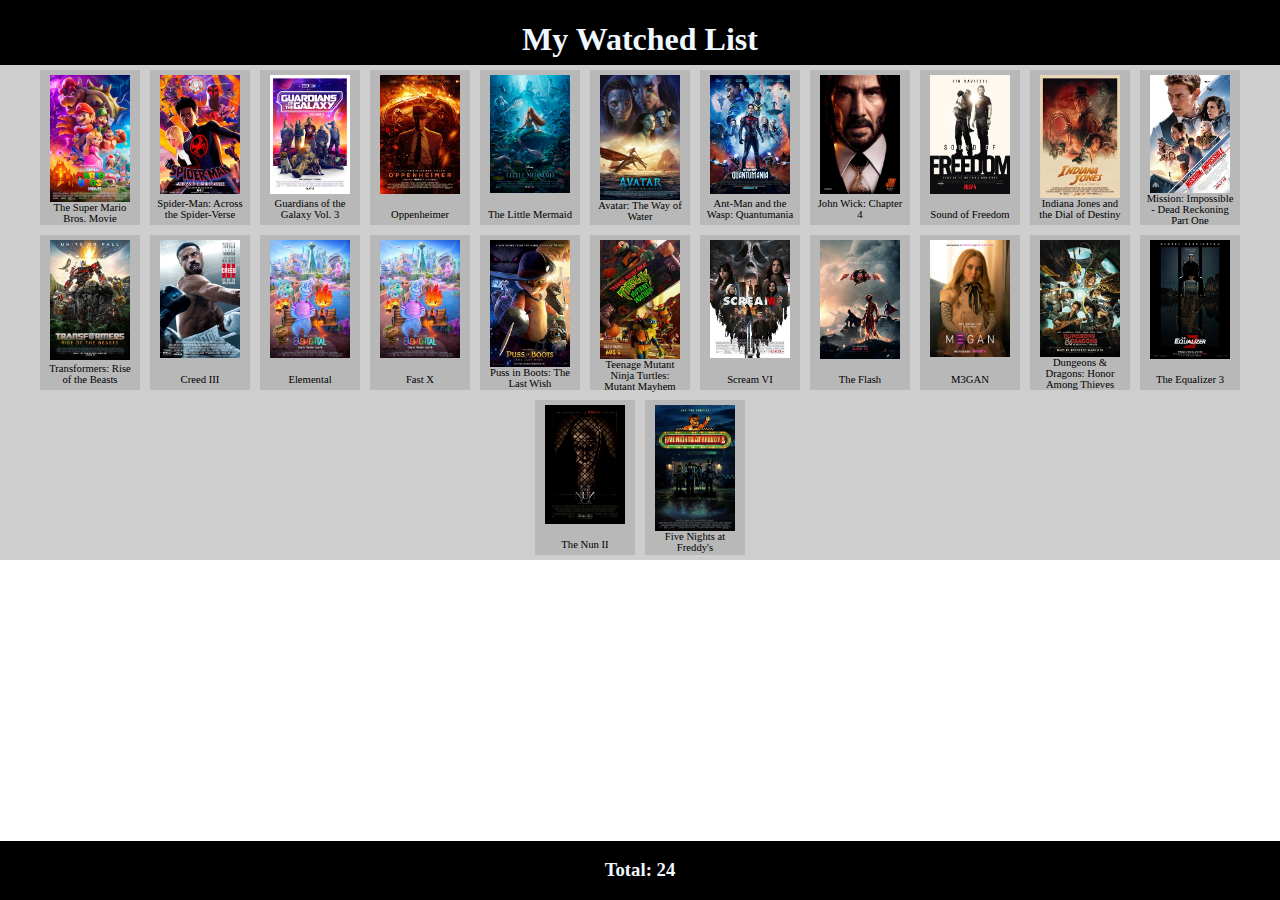
==== index.html @ 85ebb956 "innitial commit  Changes to be committed: 	new file:   index.html 	new file:   media/Ant-Man_and_the" ====
<!DOCTYPE html>
<html lang="en">
  <head>
    <meta charset="UTF-8" />
    <meta name="viewport" content="width=device-width, initial-scale=1.0" />
    <title>My Watched List</title>
    <link rel="stylesheet" href="style.css" />
    <script src="watchedList.js"></script>
  </head>
  <body>
    <nav>
      <h1>My Watched List</h1>
    </nav>
    <div class="container">

      <div class="eachMovies">
        <figure>
          <img src="media/The_Super_Mario_Bros._Movie_poster.jpg" alt="poster"/>
          <figcaption>The Super Mario Bros. Movie</figcaption>
        </figure>
      </div>

      <div class="eachMovies">
        <figure>
          <img src="media/Spider-Man-_Across_the_Spider-Verse_poster.jpg" alt="poster"/>
          <figcaption>Spider-Man: Across the Spider-Verse</figcaption>
        </figure>
      </div>

      <div class="eachMovies">
        <figure>
          <img src="media/Guardians_of_the_Galaxy_Vol._3_poster.jpg" alt="poster"/>
          <figcaption>Guardians of the Galaxy Vol. 3</figcaption>
        </figure>
      </div>

      <div class="eachMovies">
        <figure>
          <img src="media/Oppenheimer_(film).jpg" alt="poster"/>
          <figcaption>Oppenheimer</figcaption>
        </figure>
      </div>

      <div class="eachMovies">
        <figure>
          <img src="media/The_Little_Mermaid_(2023_film).png" alt="poster"/>
          <figcaption>The Little Mermaid</figcaption>
        </figure>
      </div>

      <div class="eachMovies">
        <figure>
          <img src="media/Avatar_The_Way_of_Water_poster.jpg" alt="poster"/>
          <figcaption>Avatar: The Way of Water</figcaption>
        </figure>
      </div>

      <div class="eachMovies">
        <figure>
          <img src="media/Ant-Man_and_the_Wasp_Quantumania_poster.jpg" alt="poster"/>
          <figcaption>Ant-Man and the Wasp: Quantumania</figcaption>
        </figure>
      </div>

      <div class="eachMovies">
        <figure>
          <img src="media/John_Wick_-_Chapter_4_promotional_poster.jpg" alt="poster"/>
          <figcaption>John Wick: Chapter 4</figcaption>
        </figure>
      </div>

      <div class="eachMovies">
        <figure>
          <img src="media/The_Sound_of_Freedom_Poster.jpg" alt="poster"/>
          <figcaption>Sound of Freedom</figcaption>
        </figure>
      </div>

      <div class="eachMovies">
        <figure>
          <img src="media/Indiana_Jones_and_the_Dial_of_Destiny_theatrical_poster.jpg" alt="poster"/>
          <figcaption>Indiana Jones and the Dial of Destiny</figcaption>
        </figure>
      </div>

      <div class="eachMovies">
        <figure>
          <img src="media/Mission-_Impossible_–_Dead_Reckoning_Part_One_poster.jpg" alt="poster"/>
          <figcaption>Mission: Impossible - Dead Reckoning Part One</figcaption>
        </figure>
      </div>

      <div class="eachMovies">
        <figure>
          <img src="media/Transformers-_Rise_of_the_Beasts.jpg" alt="poster"/>
          <figcaption>Transformers: Rise of the Beasts</figcaption>
        </figure>
      </div>

      <div class="eachMovies">
        <figure>
          <img src="media/Creed_III_poster.png" alt="poster"/>
          <figcaption>Creed III</figcaption>
        </figure>
      </div>

      <div class="eachMovies">
        <figure>
          <img src="media/Elemental_final_poster.jpg" alt="poster"/>
          <figcaption>Elemental</figcaption>
        </figure>
      </div>

      <div class="eachMovies">
        <figure>
          <img src="media/Elemental_final_poster.jpg" alt="poster"/>
          <figcaption>Fast X</figcaption>
        </figure>
      </div>

      <div class="eachMovies">
        <figure>
          <img src="media/Puss_in_Boots_The_Last_Wish_poster.jpg" alt="poster"/>
          <figcaption>Puss in Boots: The Last Wish</figcaption>
        </figure>
      </div>

      <div class="eachMovies">
        <figure>
          <img src="media/Teenage_Mutant_Ninja_Turtles_-_Mutant_Mayhem.jpg" alt="poster"/>
          <figcaption>Teenage Mutant Ninja Turtles: Mutant Mayhem</figcaption>
        </figure>
      </div>

      <div class="eachMovies">
        <figure>
          <img src="media/Scream_VI_poster.jpg" alt="poster"/>
          <figcaption>Scream VI</figcaption>
        </figure>
      </div>

      <div class="eachMovies">
        <figure>
          <img src="media/The_Flash_(film)_poster.jpg" alt="poster"/>
          <figcaption>The Flash</figcaption>
        </figure>
      </div>

      <div class="eachMovies">
        <figure>
          <img src="media/M3GAN_Poster.jpeg" alt="poster"/>
          <figcaption>M3GAN</figcaption>
        </figure>
      </div>

      <div class="eachMovies">
        <figure>
          <img src="media/Theatrical_poster_for_Dungeons_and_Dragons,_Honor_Among_Thieves.jpg" alt="poster"/>
          <figcaption>Dungeons & Dragons: Honor Among Thieves</figcaption>
        </figure>
      </div>

      <div class="eachMovies">
        <figure>
          <img src="media/The_Equalizer_3_poster.jpg" alt="poster"/>
          <figcaption>The Equalizer 3</figcaption>
        </figure>
      </div>

      <div class="eachMovies">
        <figure>
          <img src="media/The_Nun_II_(2023).jpg" alt="poster"/>
          <figcaption>The Nun II</figcaption>
        </figure>
      </div>

      <div class="eachMovies">
        <figure>
          <img src="media/Five_Nights_At_Freddy's_poster.jpeg" alt="poster"/>
          <figcaption>Five Nights at Freddy's</figcaption>
        </figure>
      </div>

    </div>
    <footer>
        <h3>Total: 24</h3>
    </footer>
  </body>
</html>
---- style.css ----
body {
    margin: 0;
    padding: 0;
}
nav, footer {
    background-color: black;
    color: aliceblue;
    text-align: center;
    width: 100vw;
    position: fixed;
}

.container {
    background-color: rgb(206, 206, 206);
    position: absolute;
    display: flex;
    flex-wrap: wrap;
    justify-content: center;
    top: 65px;
}

.eachMovies {
    background-color: rgb(206, 206, 206);
    width: 100px;
    padding: 5px;
}

img {
    width: 80px;
    height: auto;
}

figure {
    display: flex;
    flex-direction: column;
    align-items: center;
    justify-content: space-between;
    background-color: rgb(184, 184, 184);
    margin: 0;
    padding: 5px;
    height: 145px;
    width: 90px;
}

figcaption {
    text-align: center;
    font-size: 8pt;
}

footer {
    bottom: 0;
}
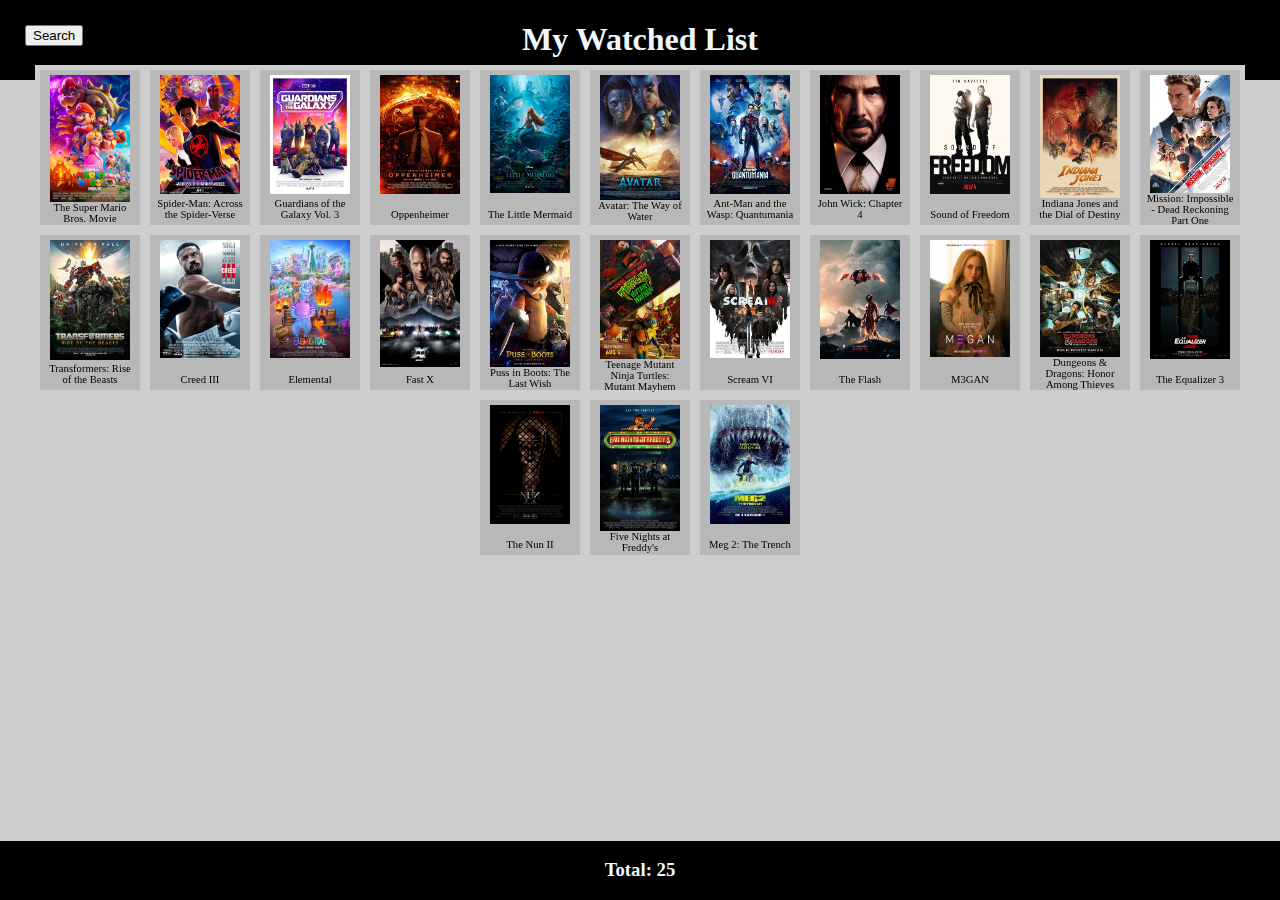
==== commit 5d769b15: "add search button + one movie  Changes to be committed: 	modified:   index.html 	new file:   media/M" ====
--- a/index.html
+++ b/index.html
@@ -5,185 +5,197 @@
     <meta name="viewport" content="width=device-width, initial-scale=1.0" />
     <title>My Watched List</title>
     <link rel="stylesheet" href="style.css" />
-    <script src="watchedList.js"></script>
   </head>
   <body>
+    <!-- ------------------------------ nav --------------------------------- -->
     <nav>
+      <button onclick="search()" type="submit">Search</button>
       <h1>My Watched List</h1>
     </nav>
+    <!-- ------------------------------ movies --------------------------------- -->
     <div class="container">
 
-      <div class="eachMovies">
+      <div class="eachMovies" id="The Super Mario Bros. Movie">
         <figure>
           <img src="media/The_Super_Mario_Bros._Movie_poster.jpg" alt="poster"/>
           <figcaption>The Super Mario Bros. Movie</figcaption>
         </figure>
       </div>
 
-      <div class="eachMovies">
+      <div class="eachMovies" id="Spider-Man: Across the Spider-Verse">
         <figure>
           <img src="media/Spider-Man-_Across_the_Spider-Verse_poster.jpg" alt="poster"/>
           <figcaption>Spider-Man: Across the Spider-Verse</figcaption>
         </figure>
       </div>
 
-      <div class="eachMovies">
+      <div class="eachMovies" id="Guardians of the Galaxy Vol. 3">
         <figure>
           <img src="media/Guardians_of_the_Galaxy_Vol._3_poster.jpg" alt="poster"/>
           <figcaption>Guardians of the Galaxy Vol. 3</figcaption>
         </figure>
       </div>
 
-      <div class="eachMovies">
+      <div class="eachMovies" id="Oppenheimer">
         <figure>
           <img src="media/Oppenheimer_(film).jpg" alt="poster"/>
           <figcaption>Oppenheimer</figcaption>
         </figure>
       </div>
 
-      <div class="eachMovies">
+      <div class="eachMovies" id="The Little Mermaid">
         <figure>
           <img src="media/The_Little_Mermaid_(2023_film).png" alt="poster"/>
           <figcaption>The Little Mermaid</figcaption>
         </figure>
       </div>
 
-      <div class="eachMovies">
+      <div class="eachMovies" id="Avatar: The Way of Water">
         <figure>
           <img src="media/Avatar_The_Way_of_Water_poster.jpg" alt="poster"/>
           <figcaption>Avatar: The Way of Water</figcaption>
         </figure>
       </div>
 
-      <div class="eachMovies">
+      <div class="eachMovies" id="Ant-Man and the Wasp: Quantumania">
         <figure>
           <img src="media/Ant-Man_and_the_Wasp_Quantumania_poster.jpg" alt="poster"/>
           <figcaption>Ant-Man and the Wasp: Quantumania</figcaption>
         </figure>
       </div>
 
-      <div class="eachMovies">
+      <div class="eachMovies" id="John Wick: Chapter 4">
         <figure>
           <img src="media/John_Wick_-_Chapter_4_promotional_poster.jpg" alt="poster"/>
           <figcaption>John Wick: Chapter 4</figcaption>
         </figure>
       </div>
 
-      <div class="eachMovies">
+      <div class="eachMovies" id="Sound of Freedom">
         <figure>
           <img src="media/The_Sound_of_Freedom_Poster.jpg" alt="poster"/>
           <figcaption>Sound of Freedom</figcaption>
         </figure>
       </div>
 
-      <div class="eachMovies">
+      <div class="eachMovies" id="Indiana Jones and the Dial of Destiny">
         <figure>
           <img src="media/Indiana_Jones_and_the_Dial_of_Destiny_theatrical_poster.jpg" alt="poster"/>
           <figcaption>Indiana Jones and the Dial of Destiny</figcaption>
         </figure>
       </div>
 
-      <div class="eachMovies">
+      <div class="eachMovies" id="Mission: Impossible - Dead Reckoning Part One">
         <figure>
           <img src="media/Mission-_Impossible_–_Dead_Reckoning_Part_One_poster.jpg" alt="poster"/>
           <figcaption>Mission: Impossible - Dead Reckoning Part One</figcaption>
         </figure>
       </div>
 
-      <div class="eachMovies">
+      <div class="eachMovies" id="Transformers: Rise of the Beasts">
         <figure>
           <img src="media/Transformers-_Rise_of_the_Beasts.jpg" alt="poster"/>
           <figcaption>Transformers: Rise of the Beasts</figcaption>
         </figure>
       </div>
 
-      <div class="eachMovies">
+      <div class="eachMovies" id="Creed III">
         <figure>
           <img src="media/Creed_III_poster.png" alt="poster"/>
           <figcaption>Creed III</figcaption>
         </figure>
       </div>
 
-      <div class="eachMovies">
+      <div class="eachMovies" id="Elemental">
         <figure>
           <img src="media/Elemental_final_poster.jpg" alt="poster"/>
           <figcaption>Elemental</figcaption>
         </figure>
       </div>
 
-      <div class="eachMovies">
-        <figure>
-          <img src="media/Elemental_final_poster.jpg" alt="poster"/>
+      <div class="eachMovies" id="Fast X">
+        <figure>
+          <img src="media/Fast_X_poster.jpg" alt="poster"/>
           <figcaption>Fast X</figcaption>
         </figure>
       </div>
 
-      <div class="eachMovies">
+      <div class="eachMovies" id="Puss in Boots: The Last Wish">
         <figure>
           <img src="media/Puss_in_Boots_The_Last_Wish_poster.jpg" alt="poster"/>
           <figcaption>Puss in Boots: The Last Wish</figcaption>
         </figure>
       </div>
 
-      <div class="eachMovies">
+      <div class="eachMovies" id="Teenage Mutant Ninja Turtles: Mutant Mayhem">
         <figure>
           <img src="media/Teenage_Mutant_Ninja_Turtles_-_Mutant_Mayhem.jpg" alt="poster"/>
           <figcaption>Teenage Mutant Ninja Turtles: Mutant Mayhem</figcaption>
         </figure>
       </div>
 
-      <div class="eachMovies">
+      <div class="eachMovies" id="Scream VI">
         <figure>
           <img src="media/Scream_VI_poster.jpg" alt="poster"/>
           <figcaption>Scream VI</figcaption>
         </figure>
       </div>
 
-      <div class="eachMovies">
+      <div class="eachMovies" id="The Flash">
         <figure>
           <img src="media/The_Flash_(film)_poster.jpg" alt="poster"/>
           <figcaption>The Flash</figcaption>
         </figure>
       </div>
 
-      <div class="eachMovies">
+      <div class="eachMovies" id="M3GAN">
         <figure>
           <img src="media/M3GAN_Poster.jpeg" alt="poster"/>
           <figcaption>M3GAN</figcaption>
         </figure>
       </div>
 
-      <div class="eachMovies">
+      <div class="eachMovies" id="Dungeons & Dragons: Honor Among Thieves">
         <figure>
           <img src="media/Theatrical_poster_for_Dungeons_and_Dragons,_Honor_Among_Thieves.jpg" alt="poster"/>
           <figcaption>Dungeons & Dragons: Honor Among Thieves</figcaption>
         </figure>
       </div>
 
-      <div class="eachMovies">
+      <div class="eachMovies" id="The Equalizer 3">
         <figure>
           <img src="media/The_Equalizer_3_poster.jpg" alt="poster"/>
           <figcaption>The Equalizer 3</figcaption>
         </figure>
       </div>
 
-      <div class="eachMovies">
+      <div class="eachMovies" id="The Nun II">
         <figure>
           <img src="media/The_Nun_II_(2023).jpg" alt="poster"/>
           <figcaption>The Nun II</figcaption>
         </figure>
       </div>
 
-      <div class="eachMovies">
+      <div class="eachMovies" id="Five Nights at Freddy's">
         <figure>
           <img src="media/Five_Nights_At_Freddy's_poster.jpeg" alt="poster"/>
           <figcaption>Five Nights at Freddy's</figcaption>
         </figure>
       </div>
 
+      <div class="eachMovies" id="Meg 2: The Trench">
+        <figure>
+          <img src="media/Meg_2-_The_Trench_film_cover.jpg" alt="poster"/>
+          <figcaption>Meg 2: The Trench</figcaption>
+        </figure>
+      </div>
+
     </div>
+    <!-- ------------------------------ footer --------------------------------- -->
     <footer>
-        <h3>Total: 24</h3>
+        <h3>Total: 25</h3>
     </footer>
+
+    <script src="watchedList.js"></script>
   </body>
 </html>
--- a/style.css
+++ b/style.css
@@ -1,7 +1,23 @@
 body {
     margin: 0;
     padding: 0;
+    background-color: rgb(206, 206, 206);
 }
+
+button {
+    position: fixed;
+    top: 25px;
+    left: 25px;
+}
+
+#searchBox{
+    position: fixed;
+    top: 25px;
+    left: 85px;
+    width: 250px;
+    text-align: center;
+}
+
 nav, footer {
     background-color: black;
     color: aliceblue;
@@ -11,7 +27,6 @@
 }
 
 .container {
-    background-color: rgb(206, 206, 206);
     position: absolute;
     display: flex;
     flex-wrap: wrap;
